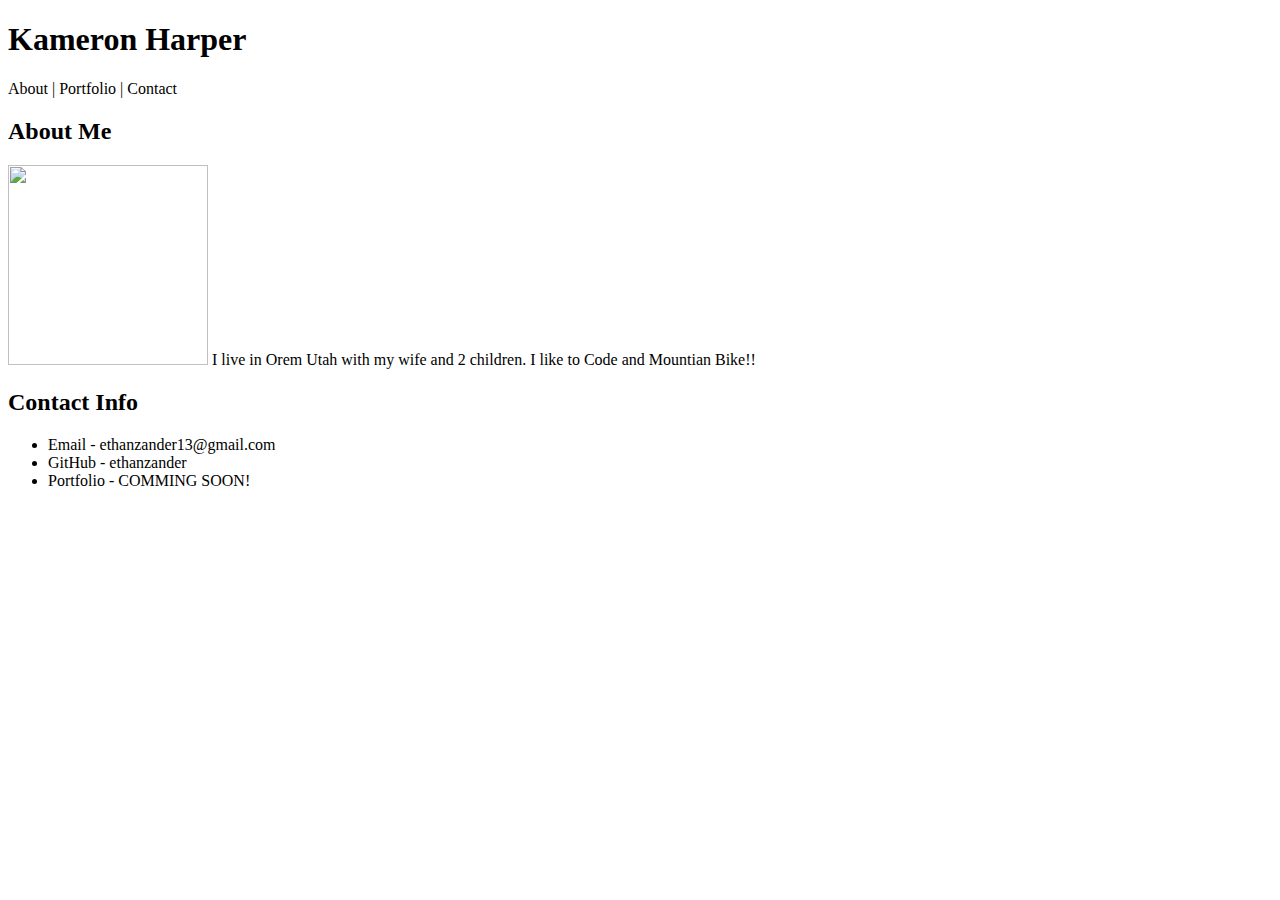
==== portfolio.html @ cc6ea2fb "initial site files" ====
<!doctype html>
<!DOCTYPE html>
<html>
<head>
	<title>Student Bio</title>
</head>
<body>

<link rel="stylesheet" type="text/css" href="reset.css">
<link rel="stylesheet" type="text/css" href="stylesheet.css">



	<div class="name">
		
		<h1>Kameron Harper</h1>

	</div>
	

	<div class="navigation">
		<nav>About | Portfolio | Contact</nav>
		
	</div>
	



<div class="content">
	<div class="floatleft">	
		<h2>About Me</h2>

		<img src="assets/EthanZander.jpg" style="width:200px;height:200px;">
	
		I live in Orem Utah with my wife and 2 children. I like to Code and Mountian Bike!!
	</div>

	<div class="floatright">
		<h2>Contact Info</h2>
		<ul>
			<li>Email - ethanzander13@gmail.com</li>
			<li>GitHub - ethanzander</li>
			<li>Portfolio - COMMING SOON!</li>

		</ul>
	</div>
</div>	




</body>
</html>
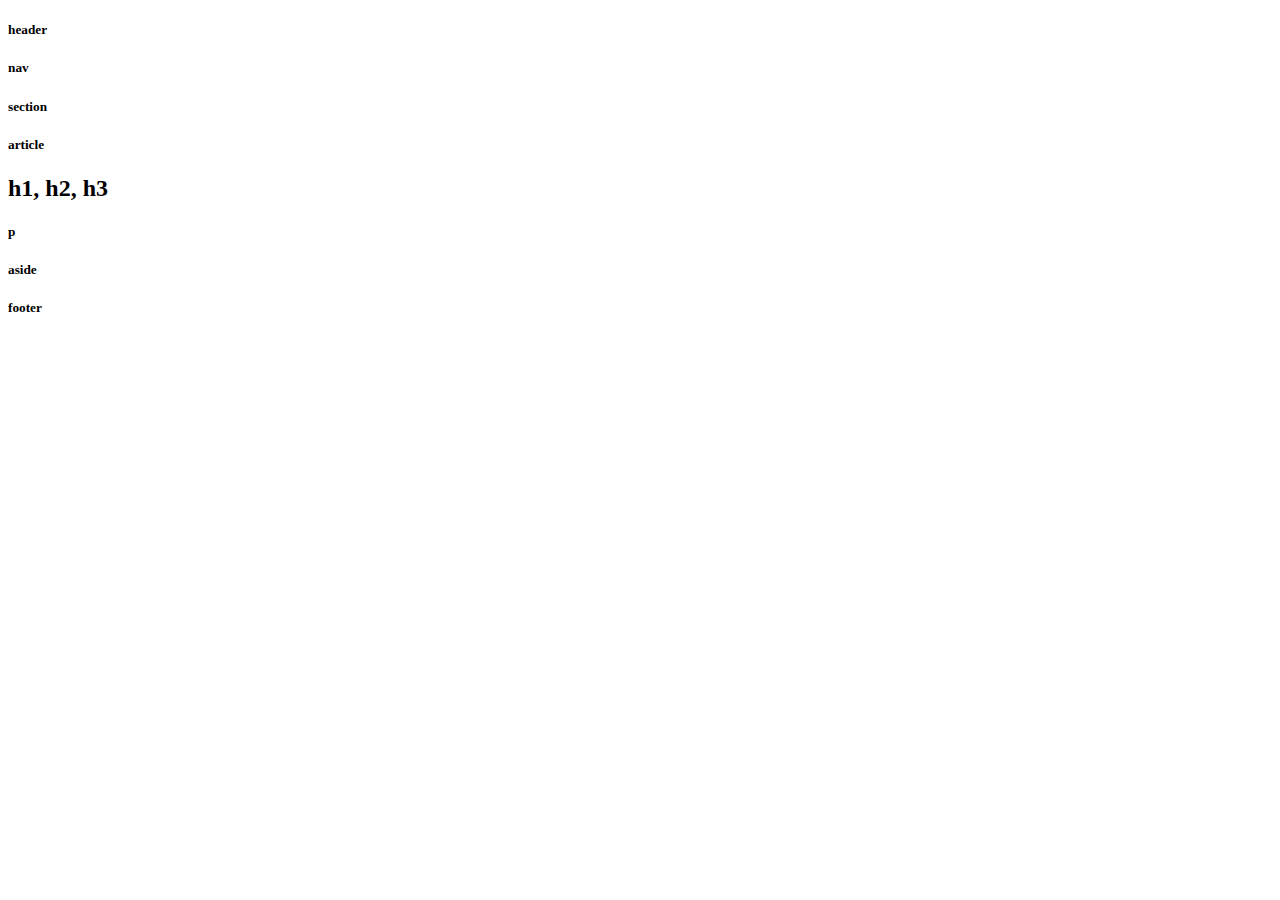
==== commit 49cd2da0: "Update portfolio.html" ====
--- a/portfolio.html
+++ b/portfolio.html
@@ -1,53 +1,24 @@
-<!doctype html>
 <!DOCTYPE html>
 <html>
 <head>
+<link rel="stylesheet" type="text/css" href="stylesheet.css">
 	<title>Student Bio</title>
 </head>
 <body>
-
-<link rel="stylesheet" type="text/css" href="reset.css">
-<link rel="stylesheet" type="text/css" href="stylesheet.css">
-
-
-
-	<div class="name">
-		
-		<h1>Kameron Harper</h1>
-
-	</div>
-	
-
-	<div class="navigation">
-		<nav>About | Portfolio | Contact</nav>
-		
-	</div>
-	
-
-
-
-<div class="content">
-	<div class="floatleft">	
-		<h2>About Me</h2>
-
-		<img src="assets/EthanZander.jpg" style="width:200px;height:200px;">
-	
-		I live in Orem Utah with my wife and 2 children. I like to Code and Mountian Bike!!
-	</div>
-
-	<div class="floatright">
-		<h2>Contact Info</h2>
-		<ul>
-			<li>Email - ethanzander13@gmail.com</li>
-			<li>GitHub - ethanzander</li>
-			<li>Portfolio - COMMING SOON!</li>
-
-		</ul>
-	</div>
-</div>	
-
-
-
-
+	<header><h5>header</h5>
+	</header>
+	<nav><h5>nav</h5>
+	</nav>
+	<div class="content">
+		<section><h5>section</h5>
+			<article>
+				<h5>article</h5>
+					<div class="hs"><h2>h1, h2, h3</h2></div>
+					<div class="p"><h5>p</h5></div>
+			
+		</section></article>
+		<aside><h5>aside</h5></aside>
+	</div>	
+	<footer><h5>footer</h5></footer>
 </body>
-</html>+</html>
